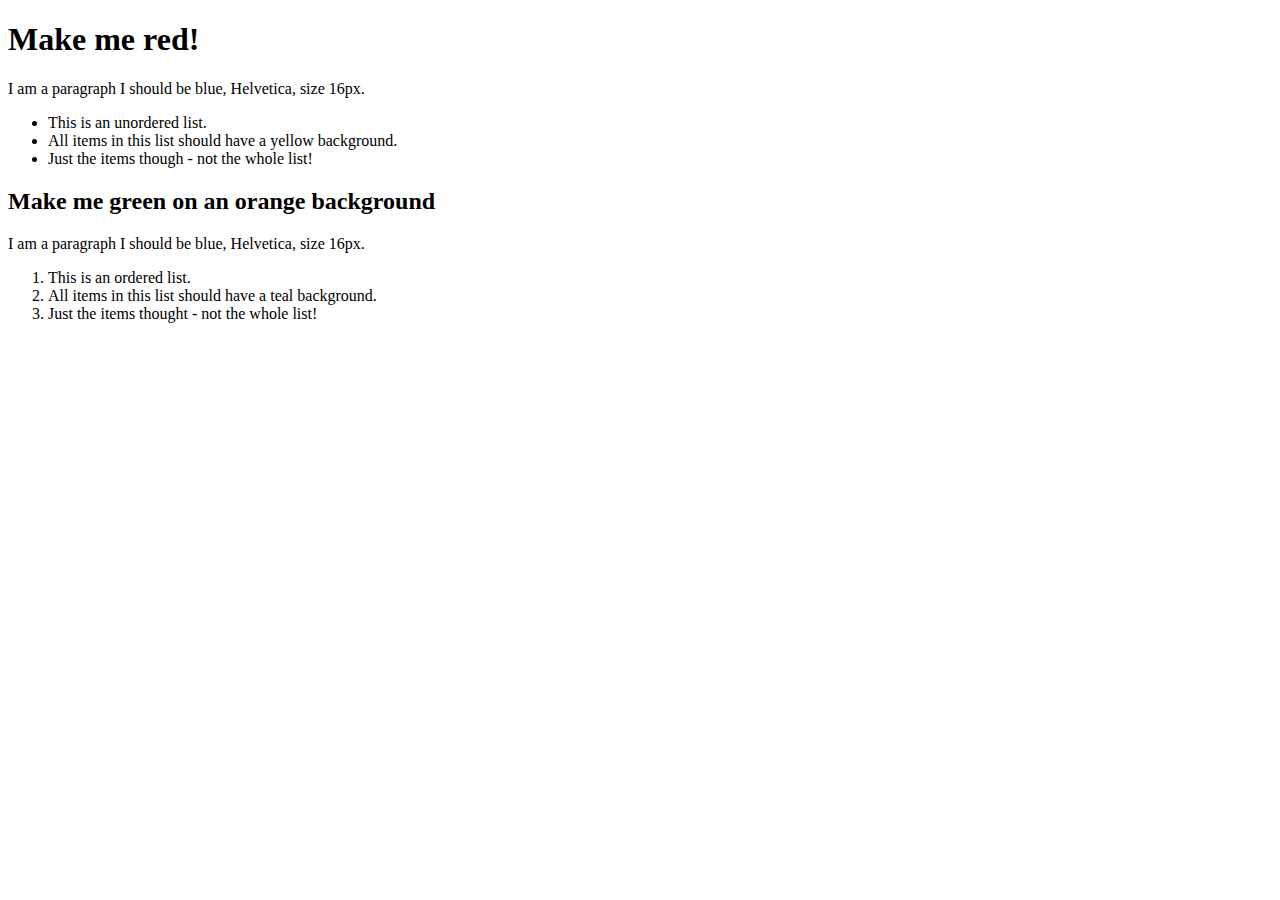
==== first_site/index.html @ b4ff9733 "Add first_site folder" ====
<!DOCTYPE html>
<html>
    <head>
        <title>CSS Exercises 1</title>
    </head>
    <body>
        <h1>Make me red!</h1>

        <p> I am a paragraph I should be blue, Helvetica, size 16px.</p>

        <ul>
            <li>This is an unordered list.</li>
            <li>All items in this list should have a yellow background.</li>
            <li>Just the items though - not the whole list!</li>
        </ul>

        <h2>Make me green on an orange background</h2>

        <p>I am a paragraph I should be blue, Helvetica, size 16px.</p>

        <ol>
            <li>This is an ordered list.</li>
            <li>All items in this list should have a teal background.</li>
            <li>Just the items thought - not the whole list!</li>
        </ol>

    </body>
</html>
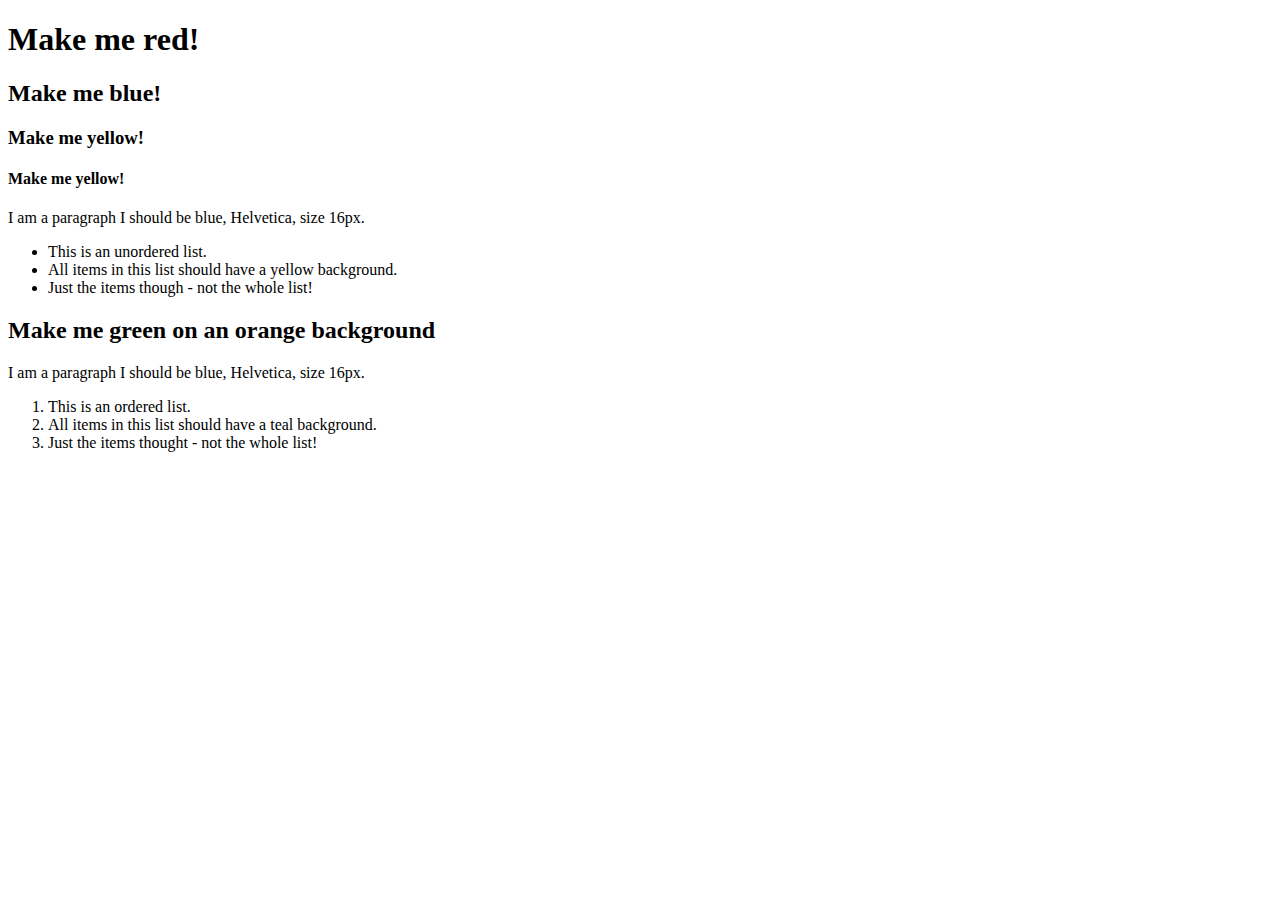
==== commit 984be54e: "Update first_site/index.html" ====
--- a/first_site/index.html
+++ b/first_site/index.html
@@ -5,6 +5,9 @@
     </head>
     <body>
         <h1>Make me red!</h1>
+        <h2>Make me blue!</h2>
+        <h3>Make me yellow!</h3>
+        <h4>Make me yellow!</h4>
 
         <p> I am a paragraph I should be blue, Helvetica, size 16px.</p>
 
